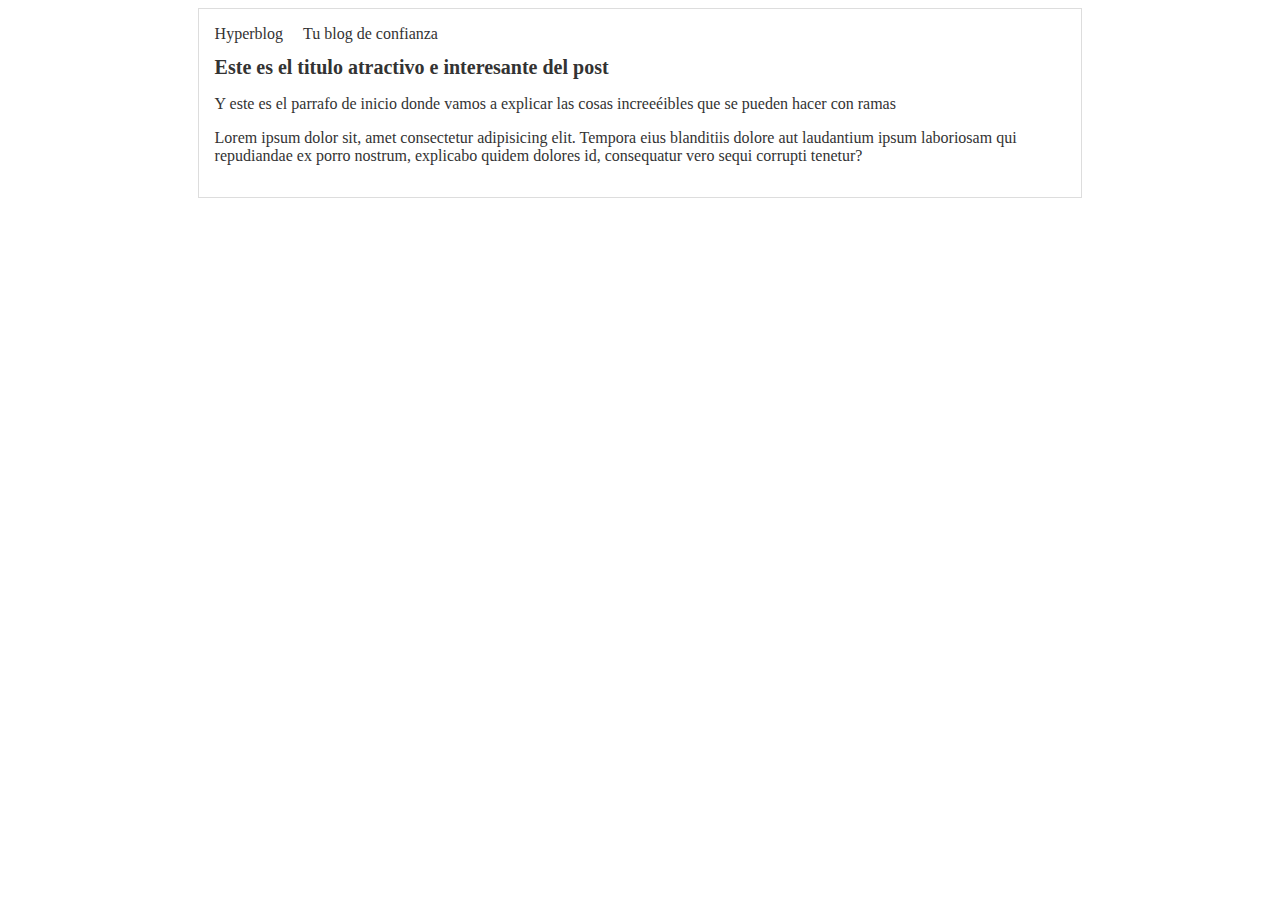
==== blogpost.html @ d09198df "Corrección de conflictos" ====
<!DOCTYPE html>
<html lang="en">
<head>
    <meta charset="UTF-8">
    <meta name="viewport" content="width=device-width, initial-scale=1.0">
    <title>Document</title>
    <link rel="stylesheet" href="./css/style.css">
</head>
<body>
   
    <div id="container">
        <div id="cabecera">Hyperblog
            
        <span id="tagline">Tu blog de confianza</span>
        </div>
        <div id="post">        
            <h1>Este es el titulo atractivo e interesante del post</h1>
            <p>Y este es el parrafo de inicio donde vamos a explicar las cosas increeéibles que se pueden hacer con ramas</p>
            <p>Lorem ipsum dolor sit, amet consectetur adipisicing elit. Tempora eius blanditiis dolore aut laudantium ipsum laboriosam qui repudiandae ex porro nostrum, explicabo quidem dolores id, consequatur vero sequi corrupti tenetur?</p>
        </div>
    </div>
</body>
</html>
---- css/style.css ----
*{
    box-sizing: border-box;
    
}
body{
    color: #333;
    text-align: center;
    font-style: Arial;
}
#cabecera #tagline{
    margin:0 0 0 1em;
    font-weight: normal;
    font: 0.8em;
}

#container{
    width: 70%;
    padding: 1em;
    text-align: left;
    border: 1px solid #DDD;
    margin: 0 auto;
}

h1{
    font-size: 20px;
}
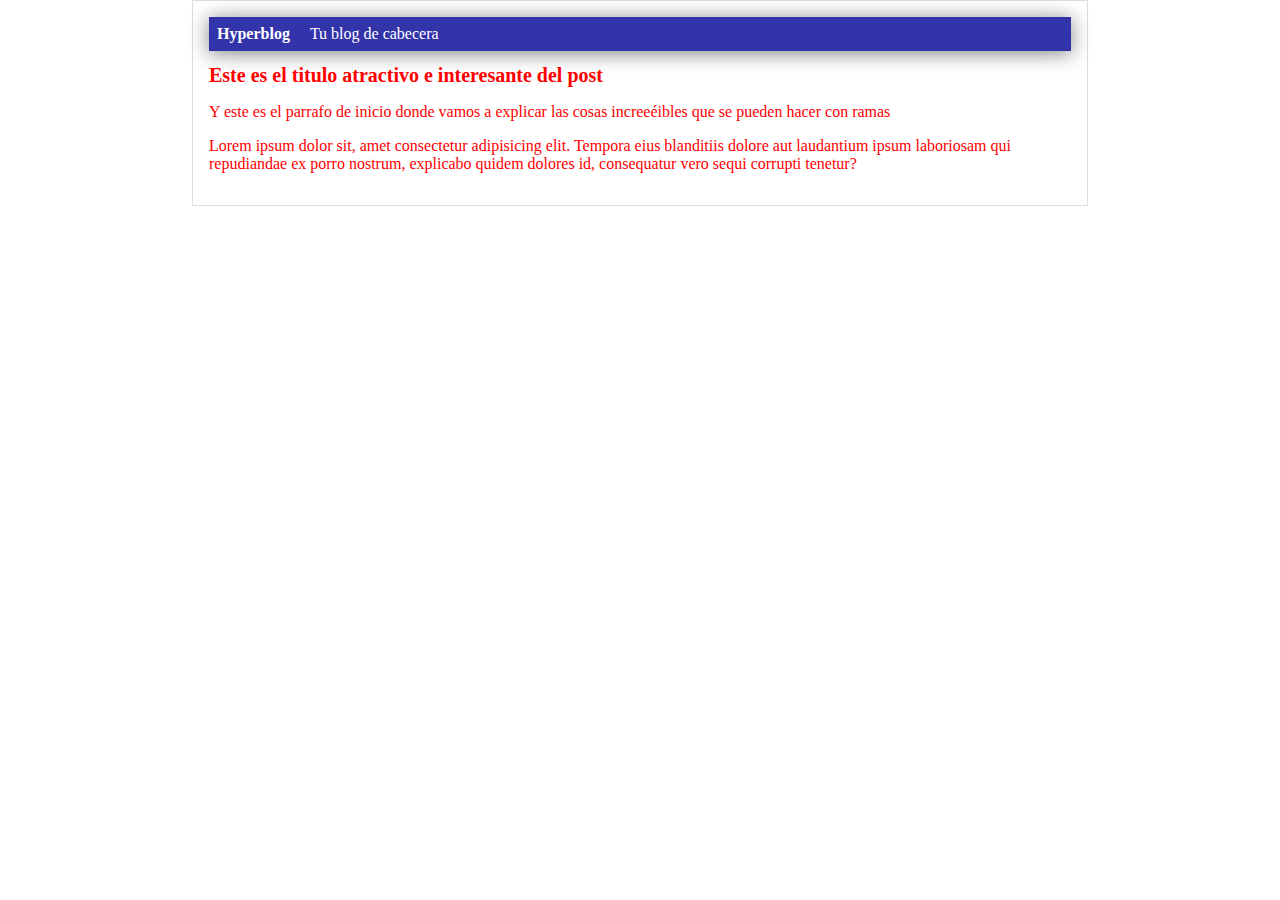
==== commit 9f4066a3: "Modifique cabecera y color de texto" ====
--- a/blogpost.html
+++ b/blogpost.html
@@ -11,7 +11,7 @@
     <div id="container">
         <div id="cabecera">Hyperblog
             
-        <span id="tagline">Tu blog de confianza</span>
+        <span id="tagline">Tu blog de cabecera</span>
         </div>
         <div id="post">        
             <h1>Este es el titulo atractivo e interesante del post</h1>
--- a/css/style.css
+++ b/css/style.css
@@ -3,9 +3,20 @@
     
 }
 body{
-    color: #333;
+    color: red;
     text-align: center;
     font-style: Arial;
+    font-size: 16px;
+    padding: 0;
+    margin: 0;
+}
+#cabecera{
+    background: #33A;
+    box-shadow: 0px 2px 20px 0px rgba(0,0,0,0.5);
+    color: white;
+    font-weight: bold;
+    margin: 0;
+    padding: 0.5em;
 }
 #cabecera #tagline{
     margin:0 0 0 1em;
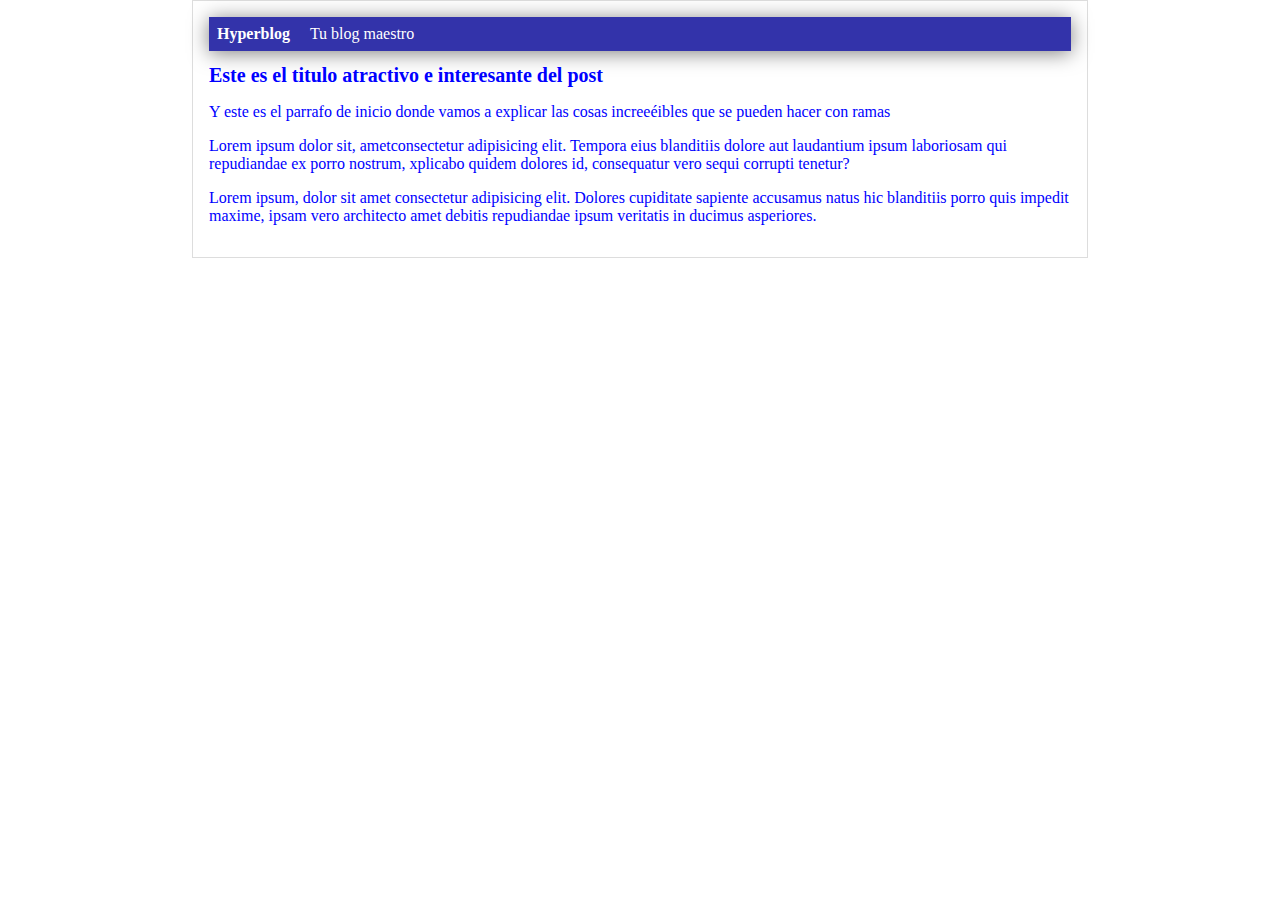
==== commit d12ced15: "Cambio cabecera maestra" ====
--- a/blogpost.html
+++ b/blogpost.html
@@ -11,12 +11,13 @@
     <div id="container">
         <div id="cabecera">Hyperblog
             
-        <span id="tagline">Tu blog de cabecera</span>
+        <span id="tagline">Tu blog maestro</span>
         </div>
         <div id="post">        
             <h1>Este es el titulo atractivo e interesante del post</h1>
             <p>Y este es el parrafo de inicio donde vamos a explicar las cosas increeéibles que se pueden hacer con ramas</p>
-            <p>Lorem ipsum dolor sit, amet consectetur adipisicing elit. Tempora eius blanditiis dolore aut laudantium ipsum laboriosam qui repudiandae ex porro nostrum, explicabo quidem dolores id, consequatur vero sequi corrupti tenetur?</p>
+            <p>Lorem ipsum dolor sit, ametconsectetur adipisicing elit. Tempora eius blanditiis dolore aut laudantium ipsum laboriosam qui repudiandae ex porro nostrum, xplicabo quidem dolores id, consequatur vero sequi corrupti tenetur?</p>
+            <p>Lorem ipsum, dolor sit amet consectetur adipisicing elit. Dolores cupiditate sapiente accusamus natus hic blanditiis porro quis impedit maxime, ipsam vero architecto amet debitis repudiandae ipsum veritatis in ducimus asperiores.</p>
         </div>
     </div>
 </body>
--- a/css/style.css
+++ b/css/style.css
@@ -3,7 +3,7 @@
     
 }
 body{
-    color: red;
+    color:blue;
     text-align: center;
     font-style: Arial;
     font-size: 16px;
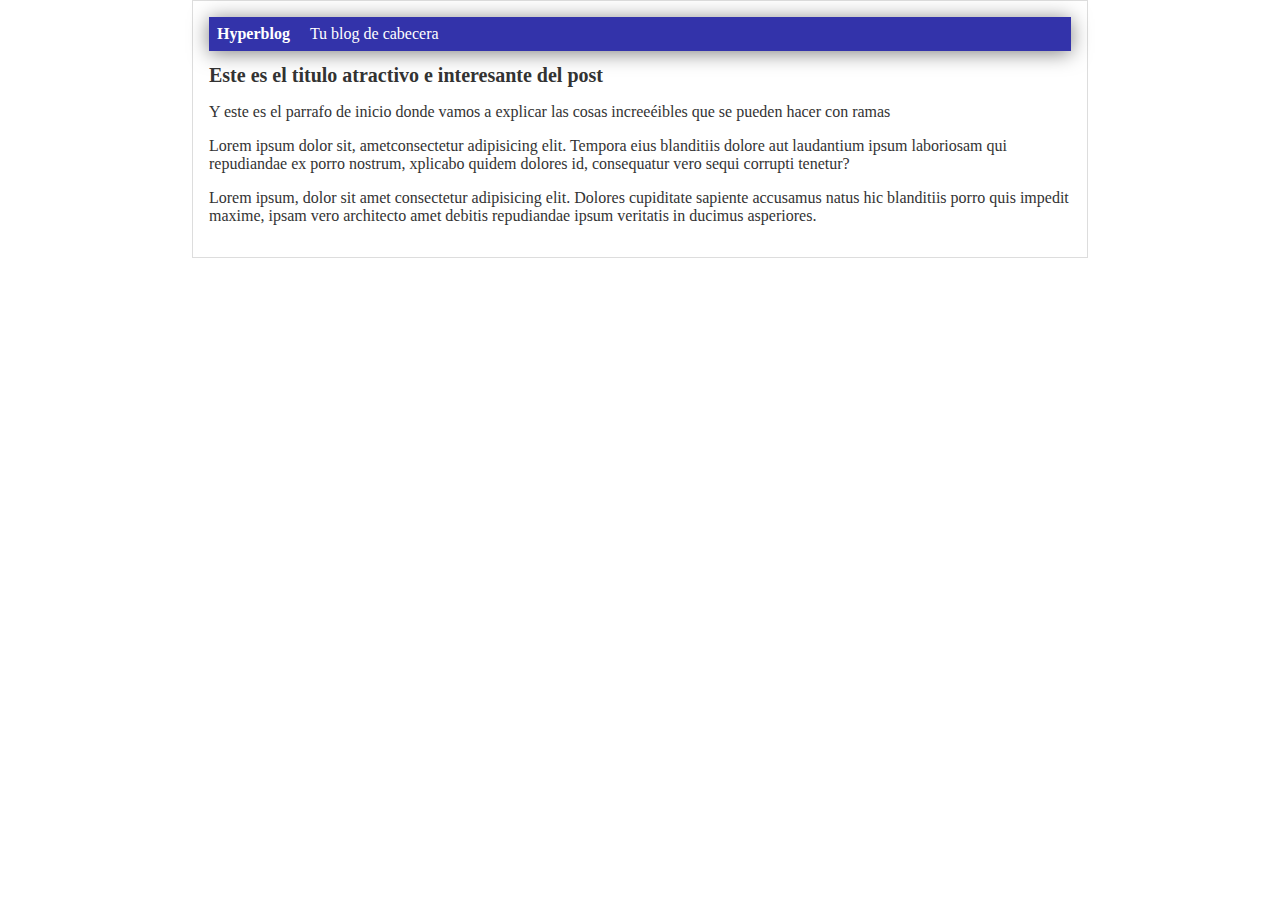
==== commit 53ed3653: "Soluciòn de conflicto" ====
--- a/blogpost.html
+++ b/blogpost.html
@@ -11,7 +11,7 @@
     <div id="container">
         <div id="cabecera">Hyperblog
             
-        <span id="tagline">Tu blog maestro</span>
+        <span id="tagline">Tu blog de cabecera</span>
         </div>
         <div id="post">        
             <h1>Este es el titulo atractivo e interesante del post</h1>
--- a/css/style.css
+++ b/css/style.css
@@ -3,7 +3,7 @@
     
 }
 body{
-    color:blue;
+    color: #333;
     text-align: center;
     font-style: Arial;
     font-size: 16px;
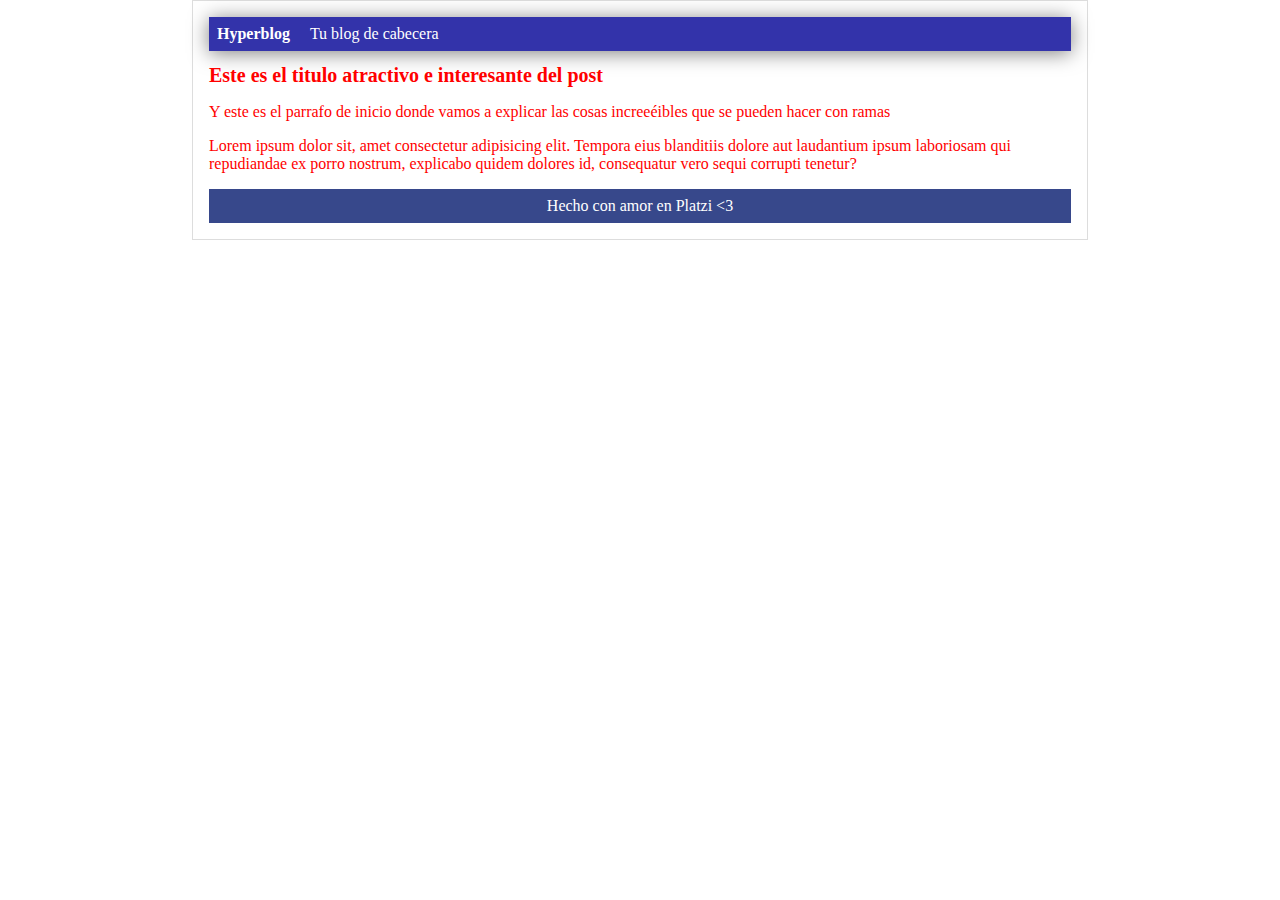
==== commit 85790013: "Footer terminado" ====
--- a/blogpost.html
+++ b/blogpost.html
@@ -1,24 +1,32 @@
 <!DOCTYPE html>
 <html lang="en">
-<head>
-    <meta charset="UTF-8">
-    <meta name="viewport" content="width=device-width, initial-scale=1.0">
+  <head>
+    <meta charset="UTF-8" />
+    <meta name="viewport" content="width=device-width, initial-scale=1.0" />
     <title>Document</title>
-    <link rel="stylesheet" href="./css/style.css">
-</head>
-<body>
-   
+    <link rel="stylesheet" href="./css/style.css" />
+  </head>
+  <body>
     <div id="container">
-        <div id="cabecera">Hyperblog
-            
+      <div id="cabecera">
+        Hyperblog
+
         <span id="tagline">Tu blog de cabecera</span>
-        </div>
-        <div id="post">        
-            <h1>Este es el titulo atractivo e interesante del post</h1>
-            <p>Y este es el parrafo de inicio donde vamos a explicar las cosas increeéibles que se pueden hacer con ramas</p>
-            <p>Lorem ipsum dolor sit, ametconsectetur adipisicing elit. Tempora eius blanditiis dolore aut laudantium ipsum laboriosam qui repudiandae ex porro nostrum, xplicabo quidem dolores id, consequatur vero sequi corrupti tenetur?</p>
-            <p>Lorem ipsum, dolor sit amet consectetur adipisicing elit. Dolores cupiditate sapiente accusamus natus hic blanditiis porro quis impedit maxime, ipsam vero architecto amet debitis repudiandae ipsum veritatis in ducimus asperiores.</p>
-        </div>
+      </div>
+      <div id="post">
+        <h1>Este es el titulo atractivo e interesante del post</h1>
+        <p>
+          Y este es el parrafo de inicio donde vamos a explicar las cosas
+          increeéibles que se pueden hacer con ramas
+        </p>
+        <p>
+          Lorem ipsum dolor sit, amet consectetur adipisicing elit. Tempora eius
+          blanditiis dolore aut laudantium ipsum laboriosam qui repudiandae ex
+          porro nostrum, explicabo quidem dolores id, consequatur vero sequi
+          corrupti tenetur?
+        </p>
+      </div>
+      <div id="footer">Hecho con amor en Platzi &lt;3</div>
     </div>
-</body>
-</html>+  </body>
+</html>
--- a/css/style.css
+++ b/css/style.css
@@ -3,7 +3,7 @@
     
 }
 body{
-    color: #333;
+    color: red;
     text-align: center;
     font-style: Arial;
     font-size: 16px;
@@ -34,4 +34,11 @@
 
 h1{
     font-size: 20px;
+}
+#footer
+{
+    background: #37488b;
+    color: white;
+    text-align: center;
+    padding: 0.5em;
 }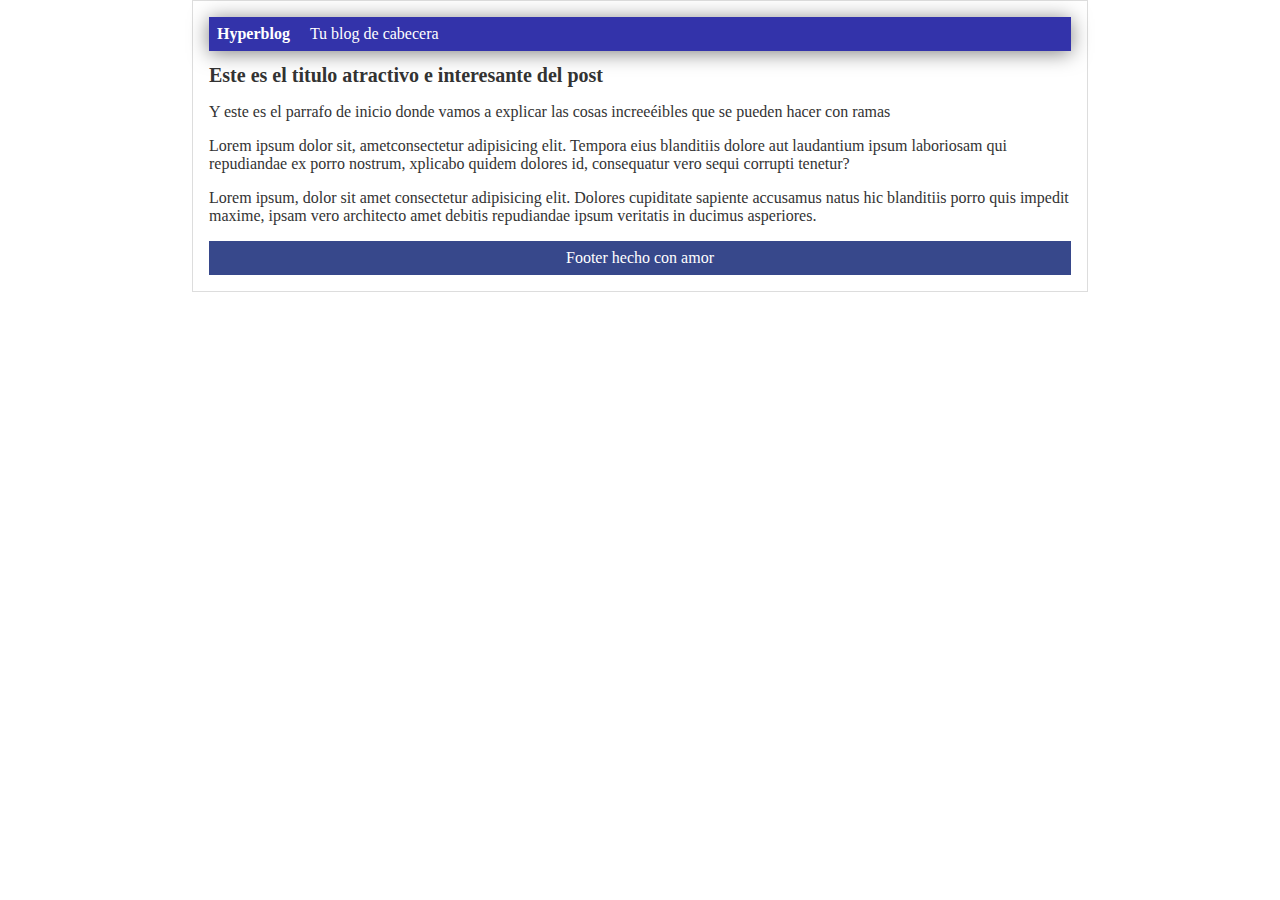
==== commit fc9f606b: "Footer terminado" ====
--- a/blogpost.html
+++ b/blogpost.html
@@ -12,21 +12,16 @@
         Hyperblog
 
         <span id="tagline">Tu blog de cabecera</span>
-      </div>
-      <div id="post">
-        <h1>Este es el titulo atractivo e interesante del post</h1>
-        <p>
-          Y este es el parrafo de inicio donde vamos a explicar las cosas
-          increeéibles que se pueden hacer con ramas
-        </p>
-        <p>
-          Lorem ipsum dolor sit, amet consectetur adipisicing elit. Tempora eius
-          blanditiis dolore aut laudantium ipsum laboriosam qui repudiandae ex
-          porro nostrum, explicabo quidem dolores id, consequatur vero sequi
-          corrupti tenetur?
-        </p>
-      </div>
-      <div id="footer">Hecho con amor en Platzi &lt;3</div>
+        </div>
+        <div id="post">        
+            <h1>Este es el titulo atractivo e interesante del post</h1>
+            <p>Y este es el parrafo de inicio donde vamos a explicar las cosas increeéibles que se pueden hacer con ramas</p>
+            <p>Lorem ipsum dolor sit, ametconsectetur adipisicing elit. Tempora eius blanditiis dolore aut laudantium ipsum laboriosam qui repudiandae ex porro nostrum, xplicabo quidem dolores id, consequatur vero sequi corrupti tenetur?</p>
+            <p>Lorem ipsum, dolor sit amet consectetur adipisicing elit. Dolores cupiditate sapiente accusamus natus hic blanditiis porro quis impedit maxime, ipsam vero architecto amet debitis repudiandae ipsum veritatis in ducimus asperiores.</p>
+        </div>
+        <div id="footer">
+          Footer hecho con amor 
+        </div>
     </div>
   </body>
 </html>
--- a/css/style.css
+++ b/css/style.css
@@ -3,7 +3,7 @@
     
 }
 body{
-    color: red;
+    color: #333;
     text-align: center;
     font-style: Arial;
     font-size: 16px;
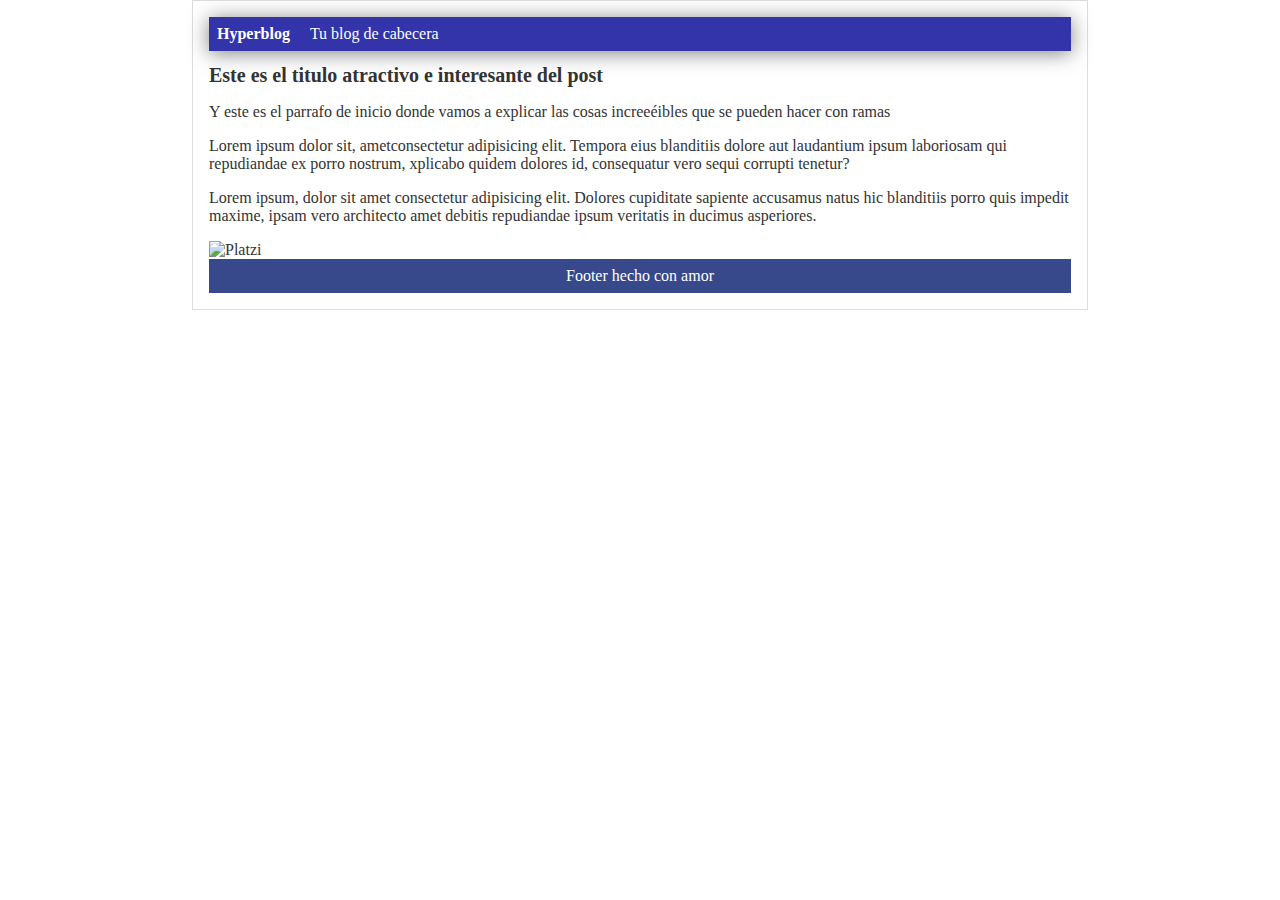
==== commit 38409d60: "Imagen referenciada" ====
--- a/blogpost.html
+++ b/blogpost.html
@@ -19,6 +19,7 @@
             <p>Lorem ipsum dolor sit, ametconsectetur adipisicing elit. Tempora eius blanditiis dolore aut laudantium ipsum laboriosam qui repudiandae ex porro nostrum, xplicabo quidem dolores id, consequatur vero sequi corrupti tenetur?</p>
             <p>Lorem ipsum, dolor sit amet consectetur adipisicing elit. Dolores cupiditate sapiente accusamus natus hic blanditiis porro quis impedit maxime, ipsam vero architecto amet debitis repudiandae ipsum veritatis in ducimus asperiores.</p>
         </div>
+	<img src="https://static.platzi.com/media/user_upload/pull_push-900f38af-6a0f-43cf-86f6-4b1f7ce4ab9d.jpg" alt="Platzi"></img>
         <div id="footer">
           Footer hecho con amor 
         </div>
